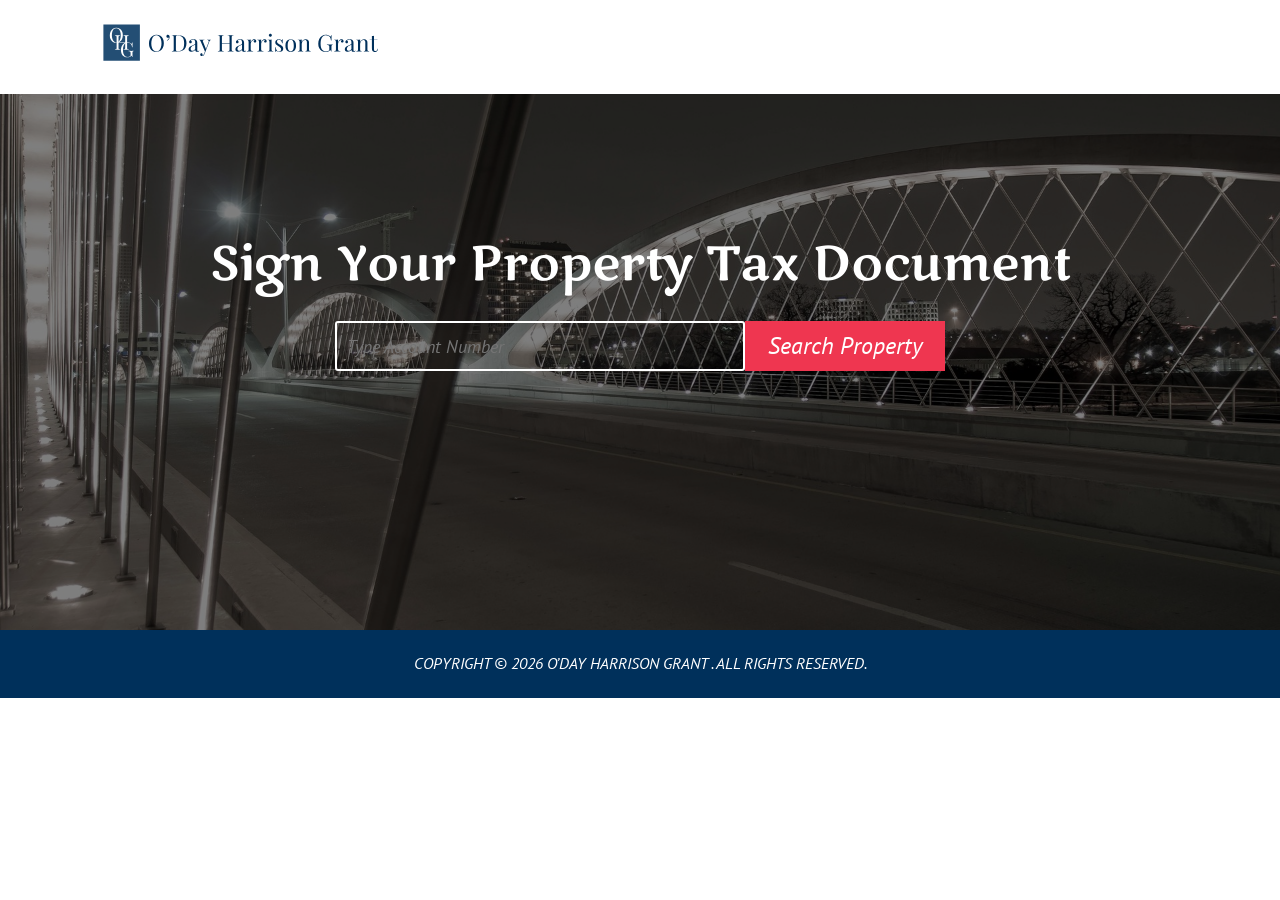
==== index.html @ 65115074 "adding starting project" ====
<!DOCTYPE HTML>
<html>
<head>
<title>Tadaoa | Document Signing</title>
<link href="css/bootstrap.css" rel="stylesheet" type="text/css" media="all">
<!-- Custom Theme files -->
<link href="css/style.css" rel="stylesheet" type="text/css" media="all"/>
<!-- Custom Theme files -->
<meta name="viewport" content="width=device-width, initial-scale=1">
<meta http-equiv="Content-Type" content="text/html; charset=utf-8" />
<meta name="keywords" content="" />
</head>
<body>
<!--header start here-->
<div class="header">
	<div class="transparent-bg"></div>
	<div class="container">
		<div class="logo">
			<img src="images/OHG-Logo.svg" alt="ohgtax Logo" width="293">
		</div>
		<div class="header-top">

			<div class="banner">
				<h1>Sign Your Property Tax Document</h1>
			</div>

			<div id="small-dialog">
				<div class="search-top">
					<div class="login">
						<input type="text" placeholder="Type Account Number" id="account_number">
						<input type="submit" value="Search Property" id="fetchAccountDetails">		
					</div>
				</div>				
			</div>

		</div>
	</div>
</div>

<!--copyrights start here-->
<div class="copy-rights">
	<div class="container">
		<div class="copy-right-main">
			 <p>Copyright © <span id="date"></span> <a href="http://tadaoa.com" target="_blank">  O’DAY HARRISON GRANT </a>. All rights reserved.</p>
			<div class="clearfix"> </div>
		</div>
	</div>
</div>


<!-- Modal -->
<div id="myModal" class="modal fade" role="dialog">
  <div class="modal-dialog">

    <!-- Modal content-->
    <div class="modal-content">
      <div class="modal-header">
        <button type="button" class="close" data-dismiss="modal">&times;</button>
        <h4 class="modal-title">Account Details</h4>
      </div>
      <div class="modal-body" id="modal_content">
      	<p>Confirm Your Account Details</p>
		<table class="table table-striped">
			<tbody>
				<tr>
					<th>Owner Name</th>
					<td>John Doe</td>
				</tr>
				<tr>
					<th>Owner Address</th>
					<td>John Doe</td>
				</tr>
				<tr>
					<th>Owner City / State / Zip</th>
					<td>John Doe</td>
				</tr>
				<tr>
					<th>Account Number</th>
					<td>John Doe</td>
				</tr>
				<tr>
					<th>Legal Description</th>
					<td>John Doe</td>
				</tr>
			</tbody>
		</table>
      </div>
      <div class="modal-footer" id="modal_footer">
      	<span></span>
        <button type="button" class="btn btn-default" data-dismiss="modal">Close</button>
      </div>
    </div>

  </div>
</div>

<!-- jQuery (necessary for Bootstrap's JavaScript plugins) -->
<script src="js/jquery-1.11.0.min.js"></script>
<script src="js/bootstrap.min.js"></script>
<script src="js/custom.min.js"></script>

<!--copyright end here-->
<script type="text/javascript"> 
let dateObj = new Date();
document.getElementById('date').innerHTML = dateObj.getFullYear();
</script>
</body>
</html>
---- css/style.css ----
/*--
Author: softefix
Author URL: http://softefix.com.ng
License: Creative Commons Attribution 3.0 Unported
License URL: http://creativecommons.org/licenses/by/3.0/
--*/
h4, h5, h6,
h1, h2, h3 {margin-top: 0;}
ul, ol {margin: 0;}
p {margin: 0;}
html, body{
 font-family: 'PT-Sans-Italic';
   font-size: 100%;
   background:#fff; 
}
@font-face {
    font-family: 'MarkoOne-Regular';
    src:url(../fonts/MarkoOne-Regular.ttf) format('truetype');
}
@font-face {
    font-family:  'PT-Sans-Italic';
    src:url(../fonts/PT-Sans-Italic.ttf) format('truetype');
}
a {
  text-decoration: none;
}
a:hover {
  transition: 0.5s all;
  -webkit-transition: 0.5s all;
  -moz-transition: 0.5s all;
  -o-transition: 0.5s all;
}

.header, .subheader{
	background: url(../images/ft-worth-bridge-1317468_1920.jpg)no-repeat;
	background-size: cover;
	-webkit-background-size: cover;
	-moz-background-size: cover;
	-o-background-size: cover;
	background-size: cover;
	min-height:800px;
  position:relative;
  display: flex;
  align-items: center;
}
.subheader {
  min-height: 300px;
  display: flex;
  align-items: center;
  padding-top: 64px;
}
.navbar-brand {
  padding: 0;
}
.navbar {
  margin-bottom: 0px;
}
.logo {
  position: absolute;
  top: 0;
  left: 0;
  background-color: #fff;
  width: 100%;
  padding: 10px 95px 20px;
  height: auto;
  overflow: hidden;
  z-index: 30;
}
.logo img {
  max-width: 100%;
  height: auto;
}
.transparent-bg {
  width: 100%;
  height: 100%;
  position: absolute;
  top: 0;
  left: 0;
  bottom: 0;
  right: 0;
  background-color: rgba(0, 0, 0, 0.5);
  z-index: 1;
}
.header-top {
  padding: 2em 0em;
}
.header .banner{
	text-align:center;
  position: relative;
  z-index: 3;
}
.banner {
  text-align:center;
  position: relative;
  z-index: 3;
}
.banner h1{
	color: #fff;
	font-size:3em;
	font-family: 'MarkoOne-Regular';
}
.banner p {
  color: #fff;
  font-size: 1.1em;
  line-height: 1.8em;
  width: 50%;
  margin: 0 auto;
  font-style: italic;
}
.header span.mover {
  background: url(../images/mover.png)no-repeat 0px 0px;
  width: 60px;
  height: 60px;
  display: block;
  position: absolute;
  bottom: -5%;
  left: 48%;
  z-index: 1;
}
/* Styles for dialog window */
#small-dialog{
  padding:20px;
  text-align: left;
  max-width: 650px;
  margin: 0 auto;
  position: relative;
  text-align:center;
  z-index: 3;
}
.login {
  width: 100%;
  height: auto;
  overflow: auto;
  display: flex;
}
.login input[type="text"] {
  display: block;
  background-color: transparent;
  border: 2px solid #fff;
  height: 50px;
  border-radius: 3px;
  color: #fff;
  font-size: 18px;
  padding: 0 10px;
  width: calc(100% - 200px);
}
.login input[type="submit"] { 
  color: #fff;
  border: 0;
  background-color: #ef3650;
  width: 200px;
  border: 3px;
  font-size: 1.5em;
  transition: all 0.3s ease-in-out;
}

.login input[type="submit"]:hover {
  background-color: #f60829;
}

.formcontainer {
  padding: 5em 0;
}

.navbar-nav > .active > a {
    background-color: #00305b;
    color: #fff;
}

.navbar-toggle {
    border-color: #00305b;;
}

.navbar-toggle .icon-bar {
    background-color: #00305b;;
}

.confirm-dtails td {
  text-align: center;
}

@media screen and (max-width: 479px) {

.login {
  flex-direction: column;
}
.login input[type="text"] {
  margin-bottom: 5px;
  width: 100%;
}
.login input[type="submit"] { 
  width: 100%;
  height: 50px;
}

}


/*--header end here--*/
.copy-rights {
  padding: 1.4em 0em;
  text-align: center;
  background: #00305b;
}

.copy-rights p {
  font-size: 1em;
  font-weight: 400;
  color: #fff;
  text-transform: uppercase;
}
.copy-rights p a{
	color:#fff;
}
.copy-rights p a:hover{
  text-decoration:none;
  color:#fff;
}



/*--responsive design--*/
@media(max-width:1440px){
	
}
@media(max-width:1366px){
	
}
@media(max-width:1280px){
.header {
  min-height: 630px;	
}
}
@media(max-width:1024px){
.header {
  min-height: 500px;	
}
.banner {
  padding: 7em 0 5em;
}
}
@media(max-width:768px){
.banner p {
  font-size: 1em;
  width: 80%;
}
/*.header {
  min-height: 400px;
}
.banner {
  padding: 4em 0 0em;
}*/
.banner h1 {
  font-size: 2.5em;
}
}
@media(max-width:640px){
.banner h1 {
  font-size: 2.2em;
}	
.banner p {
  font-size: 1em;
  width: 95%;
}
/*.header {
  min-height: 350px;
}
.banner {
  padding: 3em 0 0em;
}*/
.wrapper {
  width: 100%;
}

}
@media(max-width:480px){
.banner h1 {
  font-size: 1.6em;
}
/*.banner {
  padding: 1.5em 0 0em;
}
.header {
  min-height: 305px;
}*/
.banner p {
  font-size: 0.95em;
  width: 100%;
}
}
@media(max-width:320px){
.header-top {
  padding: 1em 0em;
}
.banner h1 {
  font-size: 1.3em;
  margin: 0em 0em 0.1em 0em;
}
.banner p {
  font-size: 0.8em;	
}
/*.banner {
  padding: 0.7em 0 0em;
}
.header {
  min-height: 200px;
}*/
.copy-rights p {
  font-size: 0.9em;
}
#small-dialog{
  padding:15px;
}
}
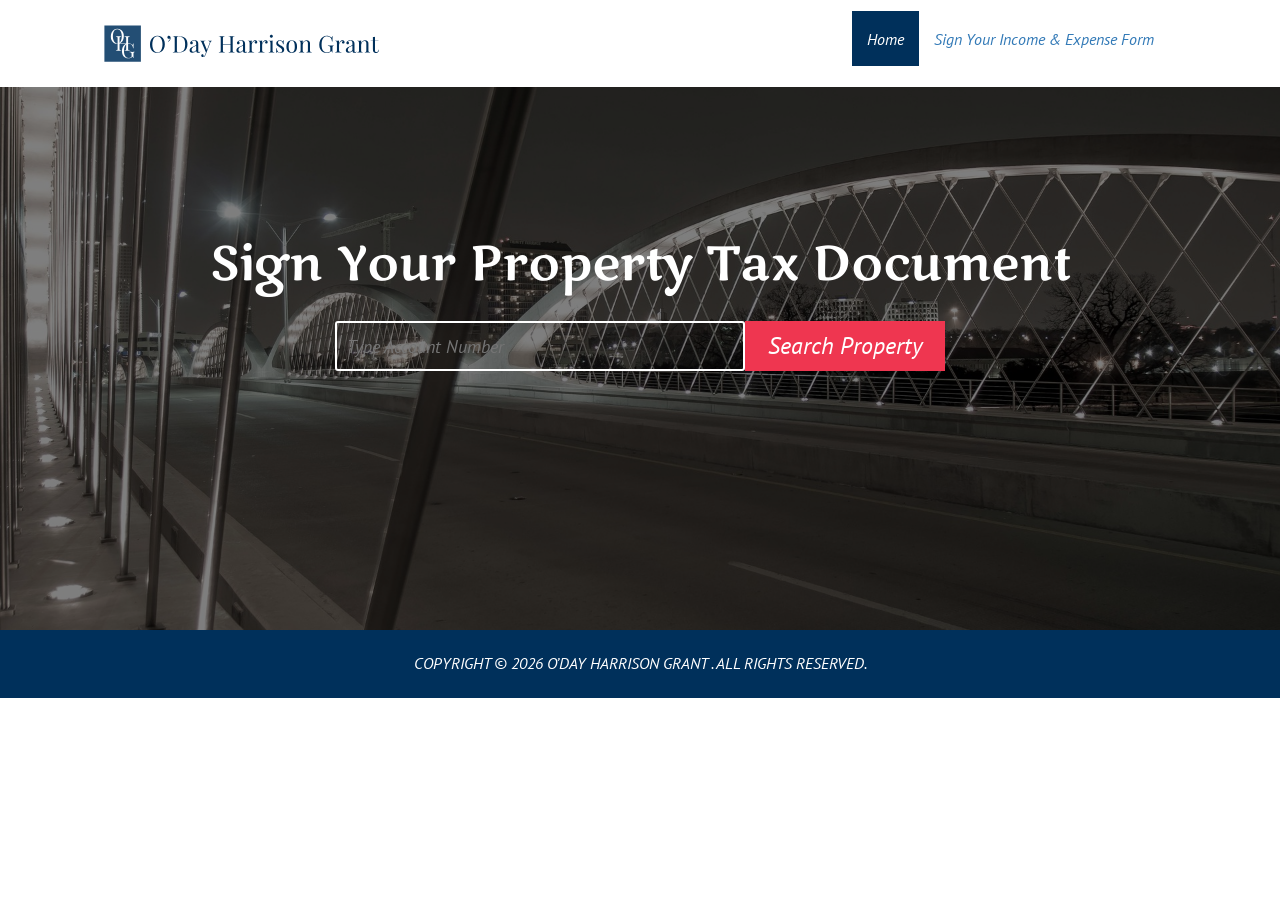
==== commit b1206131: "Modified index.html and sign_expense.html" ====
--- a/index.html
+++ b/index.html
@@ -16,7 +16,24 @@
 	<div class="transparent-bg"></div>
 	<div class="container">
 		<div class="logo">
-			<img src="images/OHG-Logo.svg" alt="ohgtax Logo" width="293">
+			<nav class="navbar">
+    		<div class="container-fluid">
+    		  <div class="navbar-header">
+    			<button type="button" class="navbar-toggle" data-toggle="collapse" data-target="#myNavbar">
+    			  <span class="icon-bar"></span>
+    			  <span class="icon-bar"></span>
+    			  <span class="icon-bar"></span>
+    			</button>
+    			<a class="navbar-brand" href="/"><img src="images/OHG-Logo.svg" alt="ohgtax Logo" width="293"></a>
+    		  </div>
+    		  <div class="collapse navbar-collapse" id="myNavbar">
+    			<ul class="nav navbar-nav navbar-right">
+    			  <li class="active"><a href="http://tadaoa.com">Home</a></li>
+    			  <li><a href="sign_income_and_expense_form.html">Sign Your Income & Expense Form</a></li>
+    			</ul>
+    		  </div>
+    		</div>
+    	  </nav>
 		</div>
 		<div class="header-top">
 
@@ -97,7 +114,7 @@
 <!-- jQuery (necessary for Bootstrap's JavaScript plugins) -->
 <script src="js/jquery-1.11.0.min.js"></script>
 <script src="js/bootstrap.min.js"></script>
-<script src="js/custom.min.js"></script>
+<script src="js/custom.js"></script>
 
 <!--copyright end here-->
 <script type="text/javascript"> 
